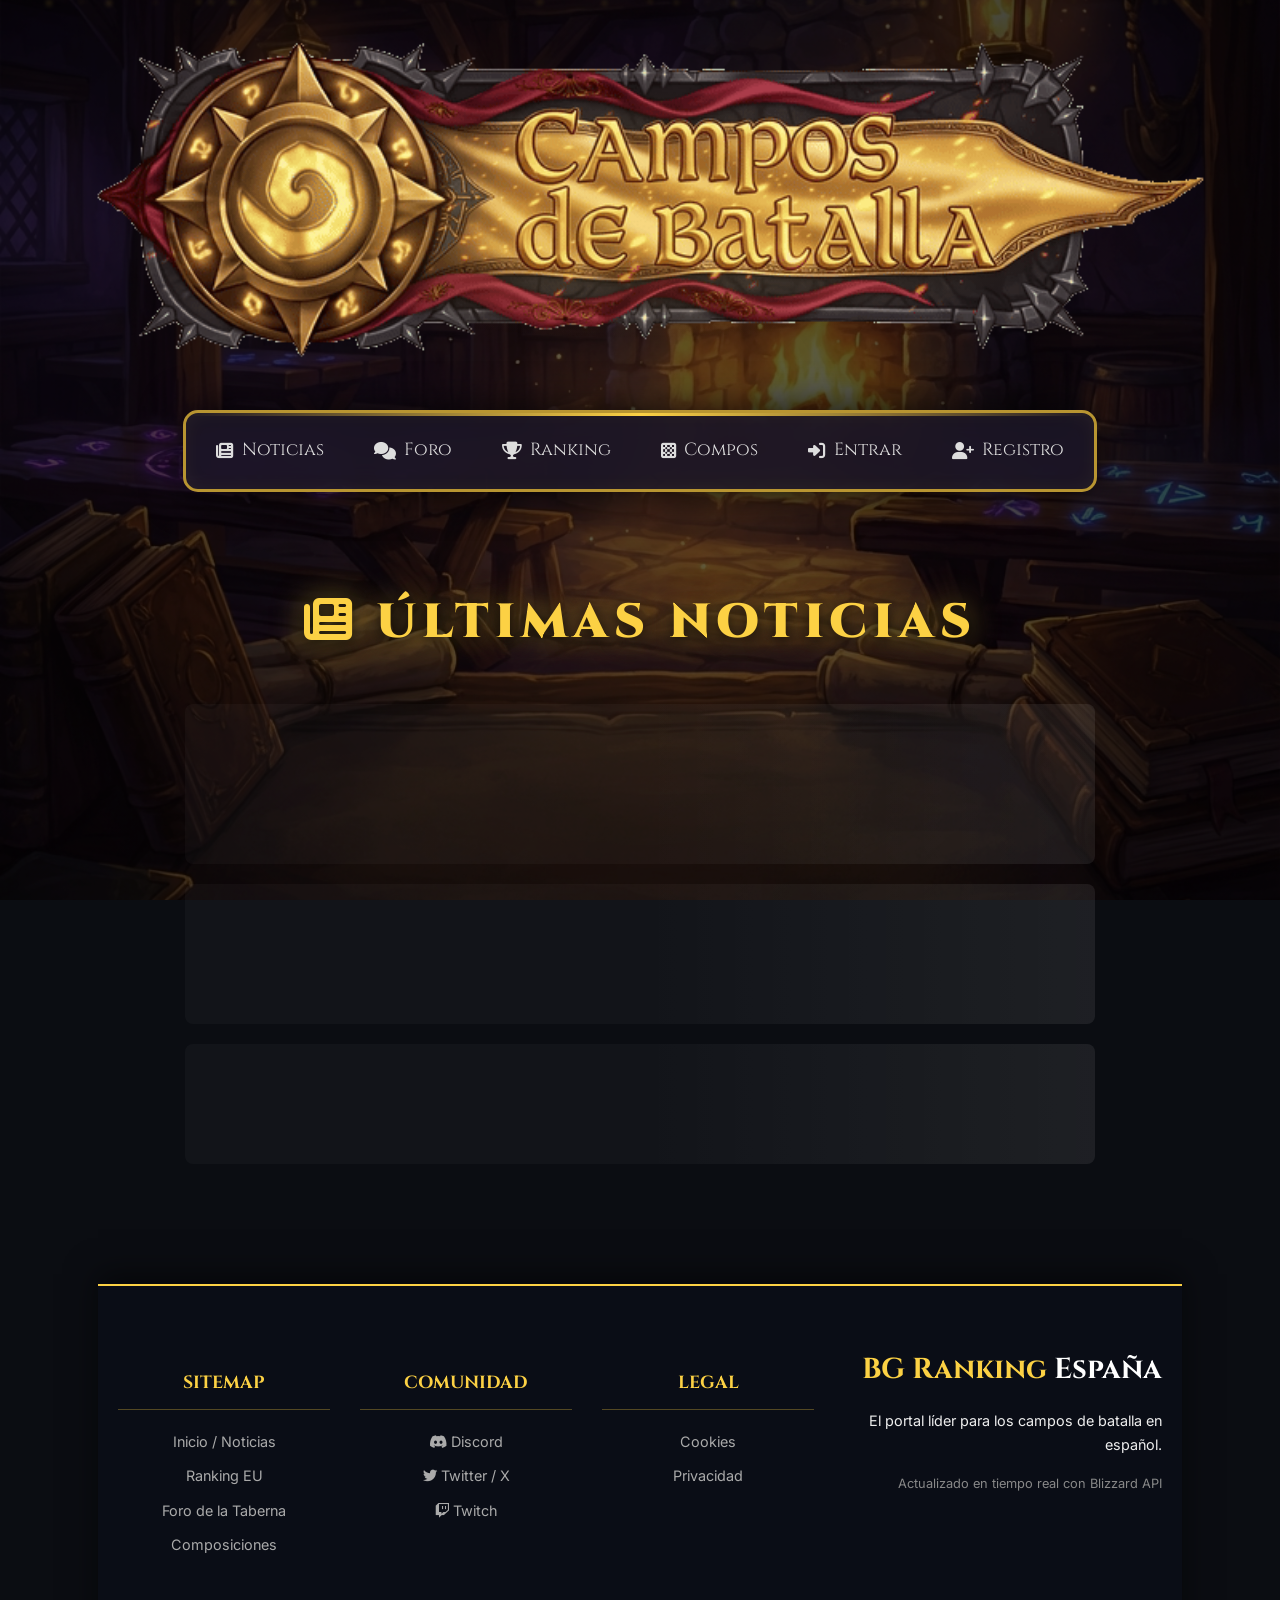
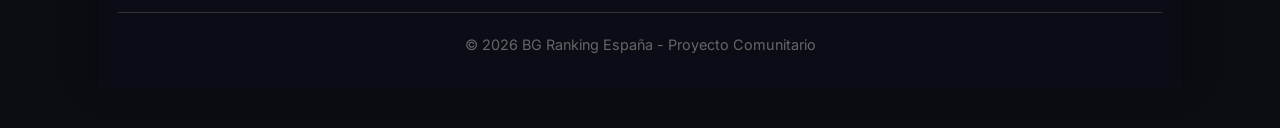
==== index.html @ 14086f9f "Initial commit - BG Ranking Latam (Dual DB & Country Flags)" ====
<!DOCTYPE html>
<html lang="es">

<head>
    <meta charset="UTF-8">
    <meta name="viewport" content="width=device-width, initial-scale=1.0">
    <title>Noticias y Novedades | BG Ranking España - Comunidad Hearthstone Battlegrounds</title>
    <meta name="description"
        content="Mantente al día con las últimas noticias, parches y actualizaciones de Hearthstone Battlegrounds en la comunidad líder de España. Ranking MMR, foro y más.">
    <meta name="keywords"
        content="Hearthstone Battlegrounds, BG Ranking España, Campos de Batalla, MMR, Blizzard, Estrategia Hearthstone, Comunidad BG">

    <!-- Favicons -->
    <link rel="apple-touch-icon" sizes="180x180" href="/apple-touch-icon.png">
    <link rel="icon" type="image/png" sizes="32x32" href="/favicon-32x32.png">
    <link rel="icon" type="image/png" sizes="16x16" href="/favicon-16x16.png">
    <link rel="manifest" href="/site.webmanifest">

    <!-- Open Graph (Discord / Social Media) -->
    <meta property="og:title" content="Noticias BG Ranking España">
    <meta property="og:description"
        content="Toda la actualidad de Hearthstone Battlegrounds en un solo lugar. Ranking, comunidad y pasión por los Campos de Batalla.">
    <meta property="og:image" content="assets/img/ranking_spanish_flag_banner.png">
    <meta property="og:url" content="https://bg-ranking-es.onrender.com">
    <meta property="og:type" content="website">
    <link
        href="https://fonts.googleapis.com/css2?family=Cinzel:wght@400;700;900&family=Lato:wght@300;400;700&display=swap"
        rel="stylesheet">
    <link rel="stylesheet" href="https://cdnjs.cloudflare.com/ajax/libs/font-awesome/6.4.0/css/all.min.css">
    <link rel="stylesheet" href="styles.css">
    <style>
        .news-container {
            width: 100%;
            max-width: 950px;
            margin: 0 auto;
            padding: 20px;
            color: #eee;
            position: relative;
            z-index: 10;
        }

        .news-header {
            font-family: 'Cinzel', serif;
            text-align: center;
            color: var(--hs-gold);
            margin-bottom: 40px;
            font-size: 3rem;
        }

        .news-card {
            background: rgba(27, 22, 38, 0.7);
            border: 1px solid var(--glass-border);
            border-radius: 8px;
            padding: 20px;
            margin-bottom: 20px;
            transition: all 0.3s;
            scroll-margin-top: 110px;
            /* Evita que el menú sticky tape el título */
        }

        .news-card:hover {
            border-color: var(--hs-gold);
            background: rgba(43, 29, 48, 0.5);
            transform: scale(1.005);
        }

        .news-title {
            font-family: 'Cinzel', serif;
            color: var(--hs-gold);
            font-size: 1.5rem;
            margin-bottom: 8px;
            cursor: pointer;
        }

        .news-meta {
            color: #777;
            font-size: 0.85rem;
            margin-bottom: 15px;
        }

        .news-content {
            color: #ddd;
            line-height: 1.6;
            font-size: 1rem;
            white-space: pre-wrap;
            padding-top: 15px;
            border-top: 1px solid #333;
        }

        .news-preview {
            color: #aaa;
            font-size: 0.95rem;
            line-height: 1.5;
            max-height: 120px;
            /* Más líneas de texto antes de expandir */
            overflow: hidden;
            display: -webkit-box;
            -webkit-line-clamp: 5;
            line-clamp: 5;
            -webkit-box-orient: vertical;
        }

        .news-expand-btn {
            background: none;
            border: none;
            color: var(--hs-gold);
            cursor: pointer;
            margin-top: 10px;
            font-size: 0.9rem;
        }

        .news-expand-btn:hover {
            text-decoration: underline;
        }
    </style>
</head>

<body>
    <div class="particles" id="particles"></div>
    <main class="content-wrapper">
        <header>
            <div class="header-banner"></div>
            <nav id="main-nav" class="main-nav"></nav>
        </header>

        <div class="news-container">
            <h1 class="news-header">
                <i class="fa-solid fa-newspaper"></i> Últimas Noticias
            </h1>
            <div id="news-feed">
                <div class="skeleton-block" style="height:160px;"></div>
                <div class="skeleton-block" style="height:140px;"></div>
                <div class="skeleton-block" style="height:120px;"></div>
            </div>
        </div>
        <footer></footer>
    </main>
    <script src="js/utils.js"></script>
    <script src="js/nav.js"></script>
    <script src="js/news.js"></script>
    <script src="js/footer.js"></script>
</body>

</html>
---- styles.css ----
:root {
    --hs-gold: #fcd144;
    --hs-gold-dim: #b89531;
    --hs-blue-glow: #00d2ff;
    --hs-text: #f0f0f0;
    --hs-tournament: #00ff9d;
    --twitch-color: #9146ff;
    --bg-dark: #1b1626;
    --card-bg: rgba(27, 22, 38, 0.85);
    --glass-border: rgba(252, 209, 68, 0.3);
    --duel-red: #ff4500;
}

/* Accessibility Focus */
:focus-visible {
    outline: 2px solid var(--hs-gold);
    outline-offset: 2px;
}

* {
    box-sizing: border-box;
}

body {
    font-family: 'Lato', sans-serif;
    background-color: #0b0d12;
    background-image: linear-gradient(rgba(0, 0, 0, 0.6), rgba(0, 0, 0, 0.6)), url('assets/img/bg.png');
    background-size: cover;
    background-position: center;
    background-attachment: fixed;
    color: var(--hs-text);
    margin: 0;
    padding: 0;
    min-height: 100vh;
    overflow-x: hidden;
}

.admin-bg-premium {
    background-color: var(--bg-dark) !important;
    background-image: radial-gradient(circle at top, #1b1626 0%, #000 100%) !important;
    background-attachment: fixed !important;
}

/* Particles handled by utils.js */

.podium-info {
    width: 100%;
    position: absolute;
    bottom: 35px;
    left: 0;
    z-index: 2;
    display: flex;
    flex-direction: column;
    align-items: center;
    gap: 5px;
    background: none;
    transition: all 0.4s ease-out;
}

.rank-1 .podium-info {
    bottom: -5px;
}

.rank-2 .podium-info {
    bottom: -5px;
}

.rank-3 .podium-info {
    bottom: -5px;
}

.podium-card:hover .podium-info {
    transform: scale(1.1) translateY(15px);
}

.rank-2 .podium-info,
.rank-3 .podium-info {
    background: none;
}

.podium-name {
    font-family: 'Metamorphic', serif;
    font-weight: 900;
    text-transform: uppercase;
    letter-spacing: 1px;
    text-shadow: 2px 2px 0 #000, -1px -1px 0 #000, 1px -1px 0 #000, -1px 1px 0 #000, 1px 1px 0 #000;
}

.rank-1 .podium-name {
    color: #fcd144;
}

.rank-2 .podium-name {
    color: #e0e0e0;
}

.rank-3 .podium-name {
    color: #cd7f32;
}

.podium-tag,
.podium-mmr {
    text-shadow: 2px 2px 0 #000, -1px -1px 0 #000, 1px -1px 0 #000, -1px 1px 0 #000, 1px 1px 0 #000;
}

.content-wrapper {
    position: relative;
    z-index: 1;
    display: flex;
    flex-direction: column;
    align-items: center;
    padding: 40px 20px;
    max-width: 1200px;
    margin: 0 auto;
}

header {
    text-align: center;
    margin-bottom: 40px;
}

h1 {
    font-family: 'Metamorphic', serif;
    font-weight: 900;
    font-size: 4rem;
    color: var(--hs-gold);
    text-transform: uppercase;
    text-shadow: 0 4px 15px rgba(0, 0, 0, 0.9), 0 0 30px rgba(252, 209, 68, 0.6);
    margin: 0;
    letter-spacing: 6px;
}

.subtitle {
    font-family: 'MedievalSharp', cursive;
    color: var(--hs-gold);
    font-size: 2.2rem;
    margin: 40px 0 20px 0;
    letter-spacing: 3px;
    text-shadow: 0 4px 10px rgba(0, 0, 0, 0.8);
    display: block;
    text-align: center;
    text-transform: uppercase;
}

.header-banner {
    width: 100vw;
    height: 350px;
    background: url('assets/img/ranking_spanish_flag_banner.gif') center top/contain no-repeat;
    border: none;
    box-shadow: none;
    margin: 0;
    margin-left: calc(-50vw + 50%);
    margin-bottom: 20px;
    position: relative;
    display: block;
    overflow: hidden;
}

/* Elegant pulsing golden glow animation */
.header-banner::before {
    content: "";
    position: absolute;
    top: 0;
    left: 0;
    width: 100%;
    height: 100%;
    background: radial-gradient(ellipse at center, rgba(252, 209, 68, 0.15) 0%, transparent 50%);
    animation: pulse-glow 3s infinite ease-in-out;
    pointer-events: none;
    z-index: 5;
}

.header-banner::after {
    content: "";
    position: absolute;
    top: 0;
    left: -100%;
    width: 50%;
    height: 100%;
    background: linear-gradient(90deg, transparent 0%, rgba(255, 255, 255, 0.08) 50%, transparent 100%);
    animation: sweep 8s infinite linear;
    pointer-events: none;
    z-index: 10;
}

@keyframes pulse-glow {

    0%,
    100% {
        opacity: 0.3;
        transform: scale(1);
    }

    50% {
        opacity: 0.8;
        transform: scale(1.02);
    }
}

@keyframes sweep {
    0% {
        left: -100%;
    }

    100% {
        left: 200%;
    }
}

.banner-title {
    position: relative;
    z-index: 5;
    font-family: 'Metamorphic', serif;
    font-size: 3rem;
    color: var(--hs-gold);
    text-transform: uppercase;
    text-shadow: 0 4px 10px rgba(0, 0, 0, 0.9), 0 0 20px rgba(252, 209, 68, 0.5);
    margin-bottom: 15px;
    letter-spacing: 4px;
}

.ornate-container {
    display: none;
}

.rune {
    position: absolute;
    font-family: 'Cinzel', serif;
    color: rgba(252, 209, 68, 0.3);
    font-size: 1.5rem;
    pointer-events: none;
    animation: rune-float 20s infinite linear;
}

@keyframes rune-float {
    0% {
        transform: translateY(100vh) rotate(0deg);
        opacity: 0;
    }

    10% {
        opacity: 0.5;
    }

    90% {
        opacity: 0.5;
    }

    100% {
        transform: translateY(-10vh) rotate(360deg);
        opacity: 0;
    }
}

.season-label {
    font-family: 'Cinzel', serif;
    color: var(--hs-gold);
    font-size: 1.2rem;
    letter-spacing: 2px;
    margin-bottom: 8px;
    opacity: 0.8;
}

.season-nav {
    display: flex;
    gap: 6px;
    flex-wrap: nowrap;
    justify-content: center;
    margin-bottom: 30px;
    max-width: 100%;
    overflow-x: auto;
    padding-bottom: 5px;
    scrollbar-width: none;
    /* Hide scrollbar Firefox */
}

.season-nav::-webkit-scrollbar {
    display: none;
    /* Hide scrollbar Chrome/Safari */
}

.season-btn {
    background: rgba(43, 29, 48, 0.4);
    border: 1px solid var(--glass-border);
    color: #888;
    padding: 5px 10px;
    font-family: 'Lato', sans-serif;
    /* Cleaner for just numbers */
    cursor: pointer;
    transition: all 0.2s cubic-bezier(0.4, 0, 0.2, 1);
    font-size: 0.85rem;
    font-weight: bold;
    border-radius: 4px;
    backdrop-filter: blur(5px);
    white-space: nowrap;
    min-width: 35px;
}

.season-btn:hover {
    border-color: var(--hs-gold);
    color: #fff;
    background: rgba(252, 209, 68, 0.1);
    transform: translateY(-2px);
}

.season-btn.active {
    background: var(--hs-gold);
    color: #1a0f1f;
    border-color: var(--hs-gold);
    font-weight: bold;
    box-shadow: 0 0 20px rgba(252, 209, 68, 0.5);
    transform: scale(1.05);
}

.podium {
    display: flex;
    justify-content: center;
    align-items: flex-end;
    gap: 20px;
    margin-bottom: 50px;
    width: 100%;
}

.podium-card {
    background: rgba(27, 22, 38, 0.3);
    border: none;
    border-radius: 15px;
    padding: 20px;
    text-align: center;
    backdrop-filter: blur(5px);
    transition: all 0.3s cubic-bezier(0.4, 0, 0.2, 1);
    position: relative;
    box-shadow: none;
    display: flex;
    flex-direction: column;
    align-items: center;
    justify-content: flex-end;
    overflow: hidden;
    min-height: 450px;
    cursor: pointer;
}

.podium-card:hover {
    transform: translateY(-10px) scale(1.05);
    z-index: 10;
}

.podium-card>* {
    position: relative;
    z-index: 2;
    text-shadow: 0 2px 4px rgba(0, 0, 0, 0.9);
}

.podium-badge {
    background: var(--hs-gold);
    color: #000;
    padding: 5px 15px;
    border-radius: 20px;
    font-size: 0.8rem;
    font-weight: bold;
    font-family: 'Cinzel', serif;
    margin-bottom: 10px;
    box-shadow: 0 0 10px rgba(252, 209, 68, 0.5);
}

/* Tiered Badges */
.badge-coins {
    background: linear-gradient(135deg, #7f8c8d 0%, #bdc3c7 100%);
    color: #fff;
    border: 1px solid #95a5a6;
}

.badge-apprentice {
    background: linear-gradient(135deg, #cd7f32 0%, #e6aa68 100%);
    color: #fff;
    border: 1px solid #a0522d;
}

.badge-mercenary {
    background: linear-gradient(135deg, #bdc3c7 0%, #ecf0f1 100%);
    color: #333;
    border: 1px solid #7f8c8d;
}

.badge-veteran {
    background: linear-gradient(135deg, #f1c40f 0%, #f39c12 100%);
    color: #fff;
    border: 1px solid #d35400;
    box-shadow: 0 0 5px rgba(243, 156, 18, 0.5);
}

.badge-archmage {
    background: linear-gradient(135deg, #3498db 0%, #2980b9 100%);
    color: #fff;
    border: 1px solid #3498db;
    box-shadow: 0 0 8px rgba(52, 152, 219, 0.6);
}

.badge-titan {
    background: linear-gradient(135deg, #8e44ad 0%, #9b59b6 100%);
    color: #fff;
    border: 1px solid #8e44ad;
    box-shadow: 0 0 10px rgba(142, 68, 173, 0.7);
}

.badge-legacy {
    background: linear-gradient(135deg, #c0392b 0%, #e74c3c 100%);
    color: #fff;
    border: 1px solid #c0392b;
    box-shadow: 0 0 12px rgba(231, 76, 60, 0.8);
}

.badge-primordial {
    background: linear-gradient(135deg, #FFD700 0%, #FFA500 50%, #FFD700 100%);
    background-size: 200% auto;
    color: #000;
    border: 1px solid #B8860B;
    box-shadow: 0 0 15px rgba(255, 215, 0, 0.8), 0 0 30px rgba(255, 165, 0, 0.6);
    animation: shine 3s linear infinite;
    font-weight: 900;
}

@keyframes shine {
    to {
        background-position: 200% center;
    }
}

.duel-checkbox-wrapper {
    display: inline-block;
    position: relative;
    cursor: pointer;
    font-size: 1.2rem;
    user-select: none;
}

.duel-checkbox-wrapper input {
    position: absolute;
    opacity: 0;
    cursor: pointer;
    height: 0;
    width: 0;
}

.duel-checkmark {
    display: inline-flex;
    align-items: center;
    justify-content: center;
    height: 35px;
    width: 35px;
    background-color: rgba(255, 255, 255, 0.05);
    border: 2px solid var(--glass-border);
    border-radius: 50%;
    color: #555;
    transition: all 0.3s;
}

.duel-checkbox-wrapper:hover input~.duel-checkmark {
    background-color: rgba(255, 255, 255, 0.1);
    border-color: var(--hs-gold);
}

.duel-checkbox-wrapper input:checked~.duel-checkmark {
    background-color: var(--duel-red);
    border-color: var(--duel-red);
    color: #fff;
    box-shadow: 0 0 15px var(--duel-red);
    transform: scale(1.1) rotate(15deg);
}

.stats-btn {
    background: linear-gradient(180deg, rgba(252, 209, 68, 0.2) 0%, rgba(252, 209, 68, 0.05) 100%);
    border: 2px solid var(--hs-gold-dim);
    border-radius: 8px;
    color: var(--hs-gold);
    padding: 8px 12px;
    cursor: pointer;
    transition: all 0.3s;
    font-size: 1rem;
}

.stats-btn:hover {
    background: var(--hs-gold);
    color: #000;
    box-shadow: 0 0 15px rgba(252, 209, 68, 0.5);
    transform: scale(1.1);
}

.twitch-link {
    color: var(--twitch-color);
    text-decoration: none;
    font-weight: bold;
    transition: all 0.3s;
}

.twitch-link:hover {
    text-shadow: 0 0 10px var(--twitch-color);
}

.twitch-link.live {
    color: #fff;
    background: var(--twitch-color);
    padding: 4px 10px;
    border-radius: 10px;
    animation: pulse-live 2s infinite;
}

.podium-card.rank-1 {
    width: 320px;
    order: 2;
    z-index: 5;
    transform: scale(1.05);
}

.podium-card.rank-1:hover {
    transform: scale(1.15) translateY(-10px);
}

.podium-card.rank-2 {
    width: 280px;
    order: 1;
}

.podium-card.rank-3 {
    width: 280px;
    order: 3;
}

.rank-medal {
    position: absolute;
    top: 0;
    left: 0;
    width: 100%;
    height: 100%;
    background-size: contain;
    background-repeat: no-repeat;
    background-position: center bottom;
    z-index: 0;
    transition: transform 0.5s;
}

.podium-card:hover .rank-medal {
    transform: scale(1.1);
}

.rank-1 .rank-medal {
    background-image: url('assets/podium/top1.gif');
    height: 100%;
}

.rank-2 .rank-medal {
    background-image: url('assets/podium/top2.gif');
}

.rank-3 .rank-medal {
    background-image: url('assets/podium/top3.gif');
}

.podium-name {
    font-size: 1.4rem;
    color: #fff;
    margin: 10px 0;
}

.podium-mmr {
    font-family: 'Cinzel', serif;
    font-weight: bold;
    color: var(--hs-gold);
    font-size: 1.2rem;
}

.podium-tag {
    font-size: 0.8rem;
    color: #999;
    margin-top: -5px;
}

.search-container {
    width: 100%;
    max-width: 950px;
    margin-bottom: 20px;
    display: flex;
    gap: 15px;
}

.search-input {
    flex: 1;
    background: rgba(0, 0, 0, 0.5);
    border: 2px solid var(--glass-border);
    border-radius: 50px;
    padding: 15px 30px;
    color: #fff;
    font-size: 1.1rem;
    font-family: 'MedievalSharp', cursive;
    outline: none;
    transition: all 0.3s;
    backdrop-filter: blur(5px);
    box-shadow: 0 4px 15px rgba(0, 0, 0, 0.3);
}

.search-input:focus {
    border-color: var(--hs-gold);
    background: rgba(0, 0, 0, 0.7);
    box-shadow: 0 0 20px rgba(252, 209, 68, 0.3);
}

.table-container {
    width: 100%;
    max-width: 950px;
    background: rgba(27, 22, 38, 0.7);
    border: 1px solid var(--glass-border);
    border-radius: 12px;
    box-shadow: 0 0 30px rgba(0, 0, 0, 0.6);
    overflow: hidden;
    backdrop-filter: blur(10px);
    position: relative;
    transition: all 0.3s;
}

.table-container:hover {
    border-color: var(--hs-gold);
}

.table-container::before {
    content: "";
    position: absolute;
    top: 0;
    left: 0;
    right: 0;
    height: 5px;
    background: linear-gradient(90deg, transparent, var(--hs-gold), transparent);
}

table {
    width: 100% !important;
    border-collapse: collapse !important;
    table-layout: fixed !important;
    margin-top: 20px;
}

thead {
    background: transparent !important;
    border-bottom: 2px solid var(--glass-border);
}

th {
    font-family: 'Cinzel', serif;
    color: var(--hs-gold) !important;
    padding: 15px 10px !important;
    font-size: 1rem;
    text-transform: uppercase;
    letter-spacing: 1px;
    border-bottom: 2px solid rgba(252, 209, 68, 0.2);
    background: transparent !important;
    box-shadow: none !important;
    outline: none !important;
}

/* Sincronización Estricta (PX para evitar variaciones) */
.col-rank-es {
    width: 60px !important;
    min-width: 60px !important;
    text-align: center !important;
}

.col-rank-eu {
    width: 70px !important;
    min-width: 70px !important;
    text-align: center !important;
}

.col-mmr {
    width: 110px !important;
    min-width: 110px !important;
    text-align: right !important;
    padding-right: 15px !important;
}

.col-player {
    width: auto !important;
    text-align: left !important;
}

td {
    padding: 8px 10px !important;
    border-bottom: 1px solid rgba(255, 255, 255, 0.03);
    transition: all 0.2s;
    height: 48px;
    vertical-align: middle;
    background: transparent !important;
}

tr:hover td {
    background: rgba(252, 209, 68, 0.08);
}

.col-rank-es {
    font-family: 'Cinzel', serif;
    font-weight: bold;
    color: var(--hs-text);
}

.col-rank-eu {
    color: #999;
}

.player-row-content {
    display: flex;
    align-items: center;
    gap: 8px;
    max-width: 100%;
    overflow: hidden;
}

.player-info {
    display: flex;
    flex-direction: column;
    align-items: flex-start;
    gap: 2px;
    min-width: 0;
    flex: 1;
}

.name-container {
    display: flex;
    align-items: center;
    gap: 4px;
}

.player-name {
    font-weight: bold;
    color: #fff;
    font-size: 0.95rem;
    white-space: nowrap;
}

.player-tag {
    font-size: 0.75rem;
    color: #666;
    white-space: nowrap;
}

.col-mmr {
    font-family: 'Cinzel', serif;
    font-weight: bold;
    color: var(--hs-gold);
}

.player-avatar {
    width: 24px;
    /* Aún más pequeño */
    height: 24px;
    border-radius: 50%;
    border: 1px solid var(--glass-border);
    object-fit: cover;
    transition: all 0.3s;
    background: linear-gradient(90deg, #333 25%, #444 50%, #333 75%);
    background-size: 200% 100%;
    animation: skeleton-loading 1.5s infinite;
}

.player-avatar[src] {
    animation: none;
    background: none;
}

@keyframes skeleton-loading {
    0% {
        background-position: 200% 0;
    }

    100% {
        background-position: -200% 0;
    }
}

.player-avatar.live {
    border: 3px solid #ff4b4b;
    box-shadow: 0 0 15px rgba(255, 75, 75, 0.6), 0 0 30px rgba(255, 75, 75, 0.4);
    animation: live-glow 1.5s infinite alternate ease-in-out;
}

@keyframes live-glow {
    from {
        box-shadow: 0 0 10px rgba(255, 75, 75, 0.6), 0 0 20px rgba(255, 75, 75, 0.3);
    }

    to {
        box-shadow: 0 0 25px #ff4b4b, 0 0 50px rgba(255, 75, 75, 0.7);
    }
}

.player-avatar-link {
    position: relative;
    display: inline-block;
    flex-shrink: 0;
}

.player-avatar-link.live::before {
    content: "";
    position: absolute;
    top: 0px;
    right: 0px;
    width: 14px;
    height: 14px;
    background: #ff4b4b;
    border: 2px solid #1b1626;
    border-radius: 50%;
    animation: live-pulse 1.5s infinite;
    z-index: 10;
}

.player-avatar-link.live::after {
    content: "LIVE";
    position: absolute;
    bottom: -6px;
    left: 50%;
    transform: translateX(-50%);
    background: #ff4b4b;
    color: #fff;
    font-size: 0.65rem;
    padding: 2px 8px;
    border-radius: 12px;
    font-weight: 800;
    white-space: nowrap;
    box-shadow: 0 4px 10px rgba(255, 0, 0, 0.5);
    display: flex;
    align-items: center;
    gap: 4px;
    border: 1px solid rgba(255, 255, 255, 0.3);
}

.player-avatar-link.live::after::before {
    content: "";
    display: inline-block;
    width: 6px;
    height: 6px;
    background: white;
    border-radius: 50%;
    animation: live-dot 1s infinite alternate;
}

@keyframes live-dot {
    from {
        opacity: 0.4;
    }

    to {
        opacity: 1;
    }
}

@keyframes live-pulse {

    0%,
    100% {
        transform: scale(1);
        opacity: 1;
    }

    50% {
        transform: scale(1.3);
        opacity: 0.7;
    }
}

@keyframes live-badge-pulse {

    0%,
    100% {
        transform: translateX(-50%) scale(1);
    }

    50% {
        transform: translateX(-50%) scale(1.05);
    }
}

.player-avatar-link:hover .player-avatar {
    transform: scale(1.15);
    border-color: var(--hs-gold);
}

.twitch-badge {
    display: inline-flex;
    align-items: center;
    justify-content: center;
    width: 32px;
    height: 32px;
    border-radius: 50%;
    background: #333;
    color: #666;
    text-decoration: none;
    transition: all 0.3s;
}

.twitch-badge.live {
    background: var(--twitch-color);
    color: #fff;
    box-shadow: 0 0 15px var(--twitch-color);
    animation: pulse-live 2s infinite;
}

@keyframes pulse-live {
    0% {
        transform: scale(1);
        box-shadow: 0 0 0 0 rgba(145, 70, 255, 0.7);
    }

    70% {
        transform: scale(1.1);
        box-shadow: 0 0 0 10px rgba(145, 70, 255, 0);
    }

    100% {
        transform: scale(1);
        box-shadow: 0 0 0 0 rgba(145, 70, 255, 0);
    }
}

.loading-overlay {
    padding: 60px;
    text-align: center;
    color: var(--hs-gold);
    font-family: 'Cinzel', serif;
    font-size: 1.5rem;
}

.spinner {
    width: 60px;
    height: 60px;
    border: 4px solid rgba(252, 209, 68, 0.1);
    border-top: 4px solid var(--hs-gold);
    border-right: 4px solid var(--hs-gold-dim);
    border-radius: 50%;
    animation: spin 0.8s infinite cubic-bezier(0.5, 0, 0.5, 1);
    margin: 0 auto 20px;
    box-shadow: 0 0 20px rgba(252, 209, 68, 0.3);
}

@keyframes spin {
    0% {
        transform: rotate(0deg);
    }

    100% {
        transform: rotate(360deg);
    }
}

footer {
    margin-top: 40px;
    padding: 20px;
    color: #666;
    font-size: 0.9rem;
    text-align: center;
}

@media (max-width: 768px) {
    h1 {
        font-size: 2.2rem;
    }

    .header-banner {
        height: 200px;
    }

    .podium {
        flex-direction: column;
        align-items: center;
    }

    .podium-card.rank-1,
    .podium-card.rank-2,
    .podium-card.rank-3 {
        width: 85%;
        max-width: 300px;
        min-height: 350px;
        order: initial;
        margin-bottom: 15px;
    }

    /* Hide non-critical columns on mobile */
    .th-eu,
    .col-rank-eu,
    .player-tag {
        display: none;
    }

    .search-input {
        font-size: 1rem;
        padding: 12px 20px;
    }
}

.table-row-animate {
    animation: row-in 0.4s ease-out forwards;
    opacity: 0;
}

@keyframes row-in {
    from {
        transform: translateX(-10px);
        opacity: 0;
    }

    to {
        transform: translateX(0);
        opacity: 1;
    }
}

/* Staggered animation for the first 20 rows */
tr:nth-child(1) {
    animation-delay: 0.05s;
}

tr:nth-child(2) {
    animation-delay: 0.1s;
}

tr:nth-child(3) {
    animation-delay: 0.15s;
}

tr:nth-child(4) {
    animation-delay: 0.2s;
}

tr:nth-child(5) {
    animation-delay: 0.25s;
}

tr:nth-child(6) {
    animation-delay: 0.3s;
}

tr:nth-child(7) {
    animation-delay: 0.35s;
}

tr:nth-child(8) {
    animation-delay: 0.4s;
}

tr:nth-child(n+9) {
    animation-delay: 0.45s;
}


::-webkit-scrollbar {
    width: 10px;
}

::-webkit-scrollbar-track {
    background: #0b0d12;
}

::-webkit-scrollbar-thumb {
    background: var(--hs-gold-dim);
    border-radius: 5px;
}

::-webkit-scrollbar-thumb:hover {
    background: var(--hs-gold);
}

.modal {
    display: none;
    position: fixed;
    z-index: 100;
    left: 0;
    top: 0;
    width: 100%;
    height: 100%;
    background-color: rgba(0, 0, 0, 0.85);
    backdrop-filter: blur(10px);
    justify-content: center;
    align-items: center;
}

.modal-content {
    background: var(--bg-dark);
    border: 2px solid var(--hs-gold);
    padding: 30px;
    border-radius: 20px;
    width: 90%;
    max-width: 800px;
    max-height: 90vh;
    overflow-y: auto;
    position: relative;
    box-shadow: 0 0 50px rgba(0, 0, 0, 1);
}

.close-modal {
    position: sticky;
    top: 0;
    float: right;
    font-size: 2.2rem;
    color: var(--hs-gold);
    cursor: pointer;
    z-index: 10;
    background: rgba(27, 22, 38, 0.9);
    width: 40px;
    height: 40px;
    display: flex;
    align-items: center;
    justify-content: center;
    border-radius: 50%;
    transition: all 0.3s;
}

.close-modal:hover {
    background: var(--hs-gold);
    color: #000;
    transform: scale(1.1);
}

.badge {
    font-size: 0.65rem;
    /* Más pequeño */
    padding: 1px 4px;
    /* Más compacto */
    border-radius: 3px;
    margin-left: 3px;
    font-weight: bold;
    text-transform: uppercase;
    display: inline-flex;
    align-items: center;
    white-space: nowrap;
}

.badge-fire {
    background: #ff4500;
    color: #fff;
    box-shadow: 0 0 10px #ff4500;
}

.badge-stream {
    background: var(--twitch-color);
    color: #fff;
    box-shadow: 0 0 10px var(--twitch-color);
}

.badge-gold {
    background: linear-gradient(135deg, #ffd700, #ffb700);
    color: #000;
    box-shadow: 0 0 10px rgba(255, 215, 0, 0.6);
}

.badge-silver {
    background: linear-gradient(135deg, #c0c0c0, #909090);
    color: #000;
    box-shadow: 0 0 10px rgba(192, 192, 192, 0.5);
}

.badge-elite {
    background: linear-gradient(135deg, #9400d3, #4b0082);
    color: #fff;
    box-shadow: 0 0 10px rgba(148, 0, 211, 0.5);
}

.badge-eu {
    background: linear-gradient(135deg, #0066cc, #003399);
    color: #fff;
    box-shadow: 0 0 10px rgba(0, 102, 204, 0.5);
}

.badges-wrapper {
    display: flex;
    gap: 4px;
    align-items: center;
    flex-wrap: wrap;
}

.badge i {
    font-size: 0.9rem;
    margin-right: 3px;
    vertical-align: middle;
}

.badge-stream i {
    color: #fff;
}

.table-row-animate:hover {
    transform: scale(1.005);
    background: rgba(252, 209, 68, 0.1) !important;
}

.compare-fab {
    position: fixed;
    bottom: 30px;
    right: 30px;
    background: var(--hs-gold);
    color: #000;
    width: 60px;
    height: 60px;
    border-radius: 50%;
    display: flex;
    justify-content: center;
    align-items: center;
    font-size: 1.5rem;
    cursor: pointer;
    z-index: 90;
    box-shadow: 0 5px 20px rgba(0, 0, 0, 0.5);
    transition: all 0.3s;
    display: none;
}

.compare-fab:hover {
    transform: scale(1.1) rotate(15deg);
}

.compare-count {
    position: absolute;
    top: -5px;
    right: -5px;
    background: #ff4500;
    color: #fff;
    font-size: 0.8rem;
    width: 24px;
    height: 24px;
    border-radius: 50%;
    display: flex;
    justify-content: center;
    align-items: center;
}

.cursor-pointer {
    cursor: pointer;
}

.comparison-container {
    display: flex;
    gap: 20px;
}

.comparison-col {
    flex: 1;
    text-align: center;
}

.comp-header {
    font-family: 'Cinzel', serif;
    color: var(--hs-gold);
    font-size: 1.5rem;
    margin-bottom: 20px;
}

.stat-row {
    display: flex;
    justify-content: space-between;
    padding: 10px;
    border-bottom: 1px solid rgba(255, 255, 255, 0.1);
}

.tools-bar {
    display: flex;
    justify-content: center;
    gap: 20px;
    margin: 30px 0;
    perspective: 1000px;
}

.tool-btn {
    background: linear-gradient(180deg, #4d3d2a 0%, #2a1f14 100%);
    border: 2px solid #8e6d3d;
    box-shadow: 0 4px 8px rgba(0, 0, 0, 0.6), inset 0 2px 2px rgba(255, 255, 255, 0.1);
    color: #fce688;
    padding: 10px 22px;
    border-radius: 8px;
    cursor: pointer;
    font-family: 'MedievalSharp';
    font-size: 1.1rem;
    text-transform: uppercase;
    letter-spacing: 1px;
    transition: all 0.2s cubic-bezier(0.175, 0.885, 0.32, 1.275);
    display: flex;
    align-items: center;
    gap: 10px;
    position: relative;
    overflow: hidden;
}

.tool-btn::after {
    content: "";
    position: absolute;
    top: 0;
    left: 0;
    width: 100%;
    height: 50%;
    background: rgba(255, 255, 255, 0.05);
    pointer-events: none;
}

.tool-btn:hover {
    transform: translateY(-3px) scale(1.05);
    border-color: #fcd144;
    box-shadow: 0 0 20px rgba(252, 209, 68, 0.3), inset 0 2px 2px rgba(255, 255, 255, 0.2);
    color: #fff;
}

.tool-btn:active {
    transform: translateY(1px) scale(0.98);
}

.btn-duel {
    background: linear-gradient(180deg, #8b1e1e 0%, #4a0f0f 100%);
    border: 2px solid #ff4500;
    color: #fff;
    font-weight: bold;
    font-size: 1.3rem;
    padding: 12px 30px;
    box-shadow: 0 6px 12px rgba(0, 0, 0, 0.7), 0 0 15px rgba(255, 69, 0, 0.4);
}

.btn-duel:hover {
    border-color: #ff8c00;
    box-shadow: 0 0 25px rgba(255, 69, 0, 0.6), inset 0 2px 5px rgba(255, 255, 255, 0.3);
    text-shadow: 0 0 10px #ff4500;
}

#duel-center-modal .modal-content {
    background: linear-gradient(135deg, #1a1a2e 0%, #16213e 100%);
    border: 3px solid #ff4500;
    box-shadow: 0 0 50px rgba(255, 69, 0, 0.4);
    max-width: 850px;
}

.duel-stage {
    display: flex;
    align-items: center;
    justify-content: space-around;
    gap: 20px;
    margin: 40px 0;
    position: relative;
}

.stats-modal {
    max-width: 900px !important;
    background: linear-gradient(135deg, #0b0d12 0%, #1a1e26 100%);
    overflow: hidden;
    padding: 0 !important;
    border: 2px solid var(--hs-gold);
}

.hero-header {
    display: flex;
    align-items: center;
    gap: 30px;
    padding: 40px;
    background: linear-gradient(to bottom, rgba(252, 209, 68, 0.1), transparent);
    border-bottom: 1px solid rgba(252, 209, 68, 0.2);
}

.hero-avatar-container {
    position: relative;
    width: 120px;
    height: 120px;
}

.hero-avatar {
    width: 100%;
    height: 100%;
    border-radius: 50%;
    border: 4px solid var(--hs-gold);
    box-shadow: 0 0 30px rgba(252, 209, 68, 0.4);
    object-fit: cover;
}

.live-indicator-big {
    position: absolute;
    bottom: -5px;
    left: 50%;
    transform: translateX(-50%);
    background: #ff4b4b;
    color: white;
    padding: 2px 10px;
    border-radius: 10px;
    font-size: 0.7rem;
    font-weight: bold;
    box-shadow: 0 0 10px #ff4b4b;
    display: none;
    animation: pulse 1s infinite;
}

.hero-info h2 {
    font-size: 3rem;
    color: var(--hs-gold);
    font-family: 'Cinzel', serif;
    margin: 0;
    text-shadow: 0 2px 10px rgba(0, 0, 0, 1);
}

.hero-badges {
    display: flex;
    gap: 10px;
    margin-top: 10px;
    flex-wrap: wrap;
}

.metrics-grid {
    display: grid;
    grid-template-columns: repeat(4, 1fr);
    gap: 20px;
    padding: 30px;
}

.metric-card {
    background: rgba(0, 0, 0, 0.4);
    border: 1px solid rgba(252, 209, 68, 0.2);
    padding: 20px;
    border-radius: 15px;
    text-align: center;
    transition: transform 0.3s;
}

.metric-card:hover {
    transform: translateY(-5px);
    background: rgba(252, 209, 68, 0.05);
}

.m-label {
    display: block;
    font-size: 0.75rem;
    color: #888;
    font-family: 'MedievalSharp';
    margin-bottom: 10px;
}

.m-value {
    display: block;
    font-size: 1.8rem;
    font-weight: bold;
    color: #fff;
    font-family: 'Cinzel', serif;
}

.m-sub {
    font-size: 0.7rem;
    color: #666;
    margin-top: 5px;
}

.m-delta {
    font-size: 0.9rem;
    font-weight: bold;
    margin-top: 5px;
}

.delta-up {
    color: #44ff44;
}

.delta-down {
    color: #ff4444;
}

.chart-container {
    padding: 0 30px 40px 30px;
    height: 300px;
}

.historical-section {
    padding: 0 30px 40px 30px;
}

.historical-section h3 {
    color: var(--hs-gold);
    font-family: 'Cinzel';
    font-size: 1.2rem;
    margin-bottom: 20px;
}

.badges-wrapper {
    display: flex;
    gap: 2px;
    align-items: center;
    overflow-x: auto;
    max-width: fit-content;
    white-space: nowrap;
    -ms-overflow-style: none;
    scrollbar-width: none;
}

.badges-wrapper::-webkit-scrollbar {
    display: none;
}

.trophy-case {
    display: flex;
    gap: 15px;
    flex-wrap: wrap;
}

.trophy-item {
    background: rgba(255, 255, 255, 0.05);
    border: 1px solid rgba(255, 255, 255, 0.1);
    padding: 10px 15px;
    border-radius: 10px;
    text-align: center;
    min-width: 100px;
}

.t-season {
    display: block;
    font-size: 0.7rem;
    color: #888;
}

.t-rank {
    display: block;
    font-size: 1.1rem;
    color: var(--hs-gold);
    font-weight: bold;
    font-family: 'Cinzel';
}

@media (max-width: 768px) {
    .hero-header {
        padding: 20px;
        flex-direction: column;
        text-align: center;
    }

    .metrics-grid {
        grid-template-columns: repeat(2, 1fr);
        padding: 20px;
    }

    .hero-info h2 {
        font-size: 2rem;
    }
}

@keyframes slideIn {
    from {
        transform: scale(0.8);
        opacity: 0;
    }

    to {
        transform: scale(1);
        opacity: 1;
    }
}

.duel-vs-circle {
    width: 80px;
    height: 80px;
    background: #ff4500;
    border-radius: 50%;
    display: flex;
    align-items: center;
    justify-content: center;
    font-size: 2rem;
    font-family: 'Cinzel';
    color: #fff;
    box-shadow: 0 0 30px #ff4500;
    z-index: 2;
    animation: pulse 1.5s infinite;
}

.duel-stat-big {
    font-size: 2.5rem;
    font-family: 'Cinzel';
    color: #fff;
    margin: 15px 0;
    text-shadow: 0 0 15px rgba(255, 255, 255, 0.3);
}

.duel-rank-badge {
    display: inline-block;
    padding: 5px 15px;
    background: #d4af37;
    color: #000;
    font-weight: bold;
    border-radius: 20px;
    margin-bottom: 10px;
}

/* Podium Avatars removed */

/* --- MOBILE OPTIMIZATION --- */
@media (max-width: 768px) {
    .content-wrapper {
        padding: 20px 10px;
    }

    h1 {
        font-size: 2.5rem;
        letter-spacing: 3px;
    }

    .header-banner {
        height: 200px;
        margin-bottom: 10px;
    }

    .season-nav {
        gap: 4px;
        margin-bottom: 20px;
    }

    .season-btn {
        padding: 4px 8px;
        font-size: 0.75rem;
        min-width: 30px;
    }

    .podium {
        flex-direction: column;
        align-items: center;
        gap: 15px;
        margin-bottom: 30px;
    }

    .podium-card {
        width: 100% !important;
        max-width: 300px;
        min-height: 380px;
        transform: scale(1) !important;
        order: unset !important;
    }

    .podium-card:hover {
        transform: translateY(-5px) !important;
    }

    .podium-name {
        font-size: 1.2rem;
    }

    .table-container {
        border-width: 2px;
        overflow-x: auto;
    }

    table {
        min-width: 600px;
        /* Force scroll */
    }

    th,
    td {
        padding: 10px;
    }

    .col-rank-es {
        font-size: 1.1rem;
    }

    .player-avatar {
        width: 32px;
        height: 32px;
    }

    .col-mmr {
        font-size: 1rem;
    }

    /* Modal Mobile */
    .modal-content {
        padding: 15px;
        width: 95%;
        max-height: 85vh;
        margin: 5% auto;
    }

    /* Fix mobile ranking scroll */
    .table-container {
        overflow-x: auto;
        -webkit-overflow-scrolling: touch;
    }

    table {
        min-width: 500px;
    }

    .metrics-grid {
        grid-template-columns: 1fr 1fr;
        gap: 10px;
    }

    .hero-header {
        flex-direction: column;
        text-align: center;
    }

    .hero-info h2 {
        font-size: 1.5rem;
    }
}

/* --- PROFESSIONAL FOOTER --- */
.professional-footer {
    background: rgba(10, 15, 30, 0.4);
    backdrop-filter: blur(12px);
    -webkit-backdrop-filter: blur(12px);
    border-top: 2px solid var(--hs-gold);
    padding: 60px 20px 30px;
    margin-top: 80px;
    color: #eee;
    box-shadow: 0 -10px 30px rgba(0, 0, 0, 0.5);
}

.footer-content {
    max-width: 1200px;
    margin: 0 auto;
    display: flex;
    flex-wrap: wrap;
    justify-content: space-between;
    gap: 30px;
}

.footer-section {
    flex: 1;
    min-width: 200px;
}

.footer-section h4 {
    font-family: 'Cinzel', serif;
    color: var(--hs-gold);
    margin-bottom: 20px;
    text-transform: uppercase;
    font-size: 1.1rem;
    border-bottom: 1px solid rgba(252, 209, 68, 0.3);
    padding-bottom: 10px;
}

.footer-section ul {
    list-style: none;
    padding: 0;
}

.footer-section ul li {
    margin-bottom: 10px;
}

.footer-section ul li a {
    color: #aaa;
    text-decoration: none;
    transition: color 0.3s, padding-left 0.3s;
}

.footer-section ul li a:hover {
    color: var(--hs-gold);
    padding-left: 5px;
}

.footer-logo-section {
    flex: 1.5;
    min-width: 250px;
    text-align: right;
}

.footer-logo {
    font-family: 'Cinzel', serif;
    font-size: 1.8rem;
    font-weight: 700;
    color: var(--hs-gold);
    margin-bottom: 10px;
}

.footer-logo span {
    color: #fff;
}

.footer-bottom {
    max-width: 1200px;
    margin: 40px auto 0;
    padding-top: 20px;
    border-top: 1px solid #333;
    text-align: center;
    color: #666;
    font-size: 0.9rem;
}

@media (max-width: 768px) {
    .footer-content {
        flex-direction: column;
        text-align: center;
    }

    .footer-logo-section {
        text-align: center;
        margin-top: 20px;
    }
}

/* --- HORIZONTAL IMAGES IN NEWS/FORUM --- */
.news-content,
.comment-text,
.post-content {
    display: block;
    width: 100%;
}

.media-container {
    display: inline-block;
    vertical-align: top;
    margin: 10px 1%;
    max-width: 98%;
    transition: transform 0.3s ease;
}

/* Si hay más de uno consecutivo en pantallas grandes */
@media (min-width: 768px) {
    .media-container {
        max-width: 40%;
        margin: 5px 1%;
    }

    /* Si es video o solo hay uno, que use el 100% */
    .media-container:only-child,
    .media-container:has(iframe) {
        max-width: 95%;
        display: block;
        margin: 20px auto;
    }
}

.embedded-img {
    max-width: 100%;
    max-height: 320px;
    /* Tamaño carta ideal */
    object-fit: contain;
    height: auto;
    border: 1px solid rgba(252, 209, 68, 0.2);
    border-radius: 8px;
    box-shadow: 0 4px 15px rgba(0, 0, 0, 0.5);
}

.media-container:hover {
    transform: translateY(-5px);
}

/* --- Quill.js Dark Theme Overrides --- */
.ql-toolbar.ql-snow {
    background: rgba(27, 22, 38, 0.9) !important;
    border: 1px solid var(--glass-border) !important;
    border-top-left-radius: 8px;
    border-top-right-radius: 8px;
}

.ql-container.ql-snow {
    background: rgba(0, 0, 0, 0.5) !important;
    border: 1px solid var(--glass-border) !important;
    border-top: none !important;
    border-bottom-left-radius: 8px;
    border-bottom-right-radius: 8px;
    color: var(--hs-text) !important;
    font-family: 'Lato', sans-serif !important;
    font-size: 1rem !important;
}

.ql-snow .ql-stroke {
    stroke: var(--hs-gold) !important;
}

.ql-snow .ql-fill {
    fill: var(--hs-gold) !important;
}

.ql-snow .ql-picker {
    color: var(--hs-gold) !important;
}

.ql-snow .ql-picker-options {
    background-color: var(--bg-dark) !important;
    border-color: var(--glass-border) !important;
}

.ql-editor.ql-blank::before {
    color: rgba(255, 255, 255, 0.3) !important;
    font-style: normal;
}

/* Modal specific editor adjustments */
#editor-container-new,
#editor-container-edit,
#news-editor-quill {
    height: 300px;
    background: transparent !important;
}

.ql-editor {
    min-height: 150px;
}

/* ============================================================
   PROFESSIONAL POLISH — Visual Overhaul
   ============================================================ */

/* --- 1. Custom Scrollbar --- */
::-webkit-scrollbar {
    width: 8px;
    height: 8px;
}

::-webkit-scrollbar-track {
    background: rgba(0, 0, 0, 0.3);
}

::-webkit-scrollbar-thumb {
    background: linear-gradient(180deg, var(--hs-gold-dim), rgba(252, 209, 68, 0.3));
    border-radius: 10px;
}

::-webkit-scrollbar-thumb:hover {
    background: var(--hs-gold);
}

* {
    scrollbar-width: thin;
    scrollbar-color: var(--hs-gold-dim) rgba(0, 0, 0, 0.3);
}

/* --- 2. Scroll-Triggered Fade-In Animations --- */
.animate-in {
    opacity: 0;
    transform: translateY(30px);
    transition: opacity 0.6s cubic-bezier(0.16, 1, 0.3, 1),
        transform 0.6s cubic-bezier(0.16, 1, 0.3, 1);
}

.animate-in.visible {
    opacity: 1;
    transform: translateY(0);
}

/* Stagger children */
.animate-in:nth-child(2) {
    transition-delay: 0.08s;
}

.animate-in:nth-child(3) {
    transition-delay: 0.16s;
}

.animate-in:nth-child(4) {
    transition-delay: 0.24s;
}

.animate-in:nth-child(5) {
    transition-delay: 0.32s;
}

.animate-in:nth-child(6) {
    transition-delay: 0.40s;
}

.animate-in:nth-child(7) {
    transition-delay: 0.48s;
}

.animate-in:nth-child(8) {
    transition-delay: 0.56s;
}

.animate-in:nth-child(9) {
    transition-delay: 0.64s;
}

.animate-in:nth-child(10) {
    transition-delay: 0.72s;
}

/* --- 3. Content Skeleton Loaders --- */
.skeleton-block {
    background: linear-gradient(90deg, rgba(255, 255, 255, 0.03) 25%, rgba(255, 255, 255, 0.08) 50%, rgba(255, 255, 255, 0.03) 75%);
    background-size: 200% 100%;
    animation: skeleton-loading 1.5s infinite;
    border-radius: 8px;
    min-height: 120px;
    margin-bottom: 20px;
}

.skeleton-line {
    height: 14px;
    width: 80%;
    background: linear-gradient(90deg, rgba(255, 255, 255, 0.03) 25%, rgba(255, 255, 255, 0.08) 50%, rgba(255, 255, 255, 0.03) 75%);
    background-size: 200% 100%;
    animation: skeleton-loading 1.5s infinite;
    border-radius: 6px;
    margin-bottom: 10px;
}

.skeleton-line.short {
    width: 50%;
}

.skeleton-line.xs {
    width: 30%;
    height: 10px;
}

/* --- 4. Gradient Separator --- */
.gradient-separator {
    height: 1px;
    background: linear-gradient(90deg, transparent, var(--hs-gold-dim), transparent);
    border: none;
    margin: 30px 0;
    opacity: 0.5;
}

/* --- 5. Enhanced Table Row Hover — Gold Left Border Accent --- */
tbody tr {
    position: relative;
    transition: all 0.25s ease;
}

/* Ghost row indicator removed for stability */
tbody tr::before,
tbody tr:hover::before {
    display: none !important;
    content: none !important;
}

/* --- 6. Glassmorphism Consistency --- */
.news-card,
.forum-category,
.section-item,
.panel-section {
    backdrop-filter: blur(10px);
    -webkit-backdrop-filter: blur(10px);
}

/* --- 7. Toast Notification Styles --- */
#toast-container {
    position: fixed;
    bottom: 30px;
    right: 30px;
    z-index: 99999;
    display: flex;
    flex-direction: column-reverse;
    gap: 10px;
    pointer-events: none;
}

.toast {
    pointer-events: auto;
    min-width: 280px;
    max-width: 420px;
    padding: 14px 22px;
    border-radius: 12px;
    font-family: 'Lato', sans-serif;
    font-size: 0.92rem;
    color: #fff;
    display: flex;
    align-items: center;
    gap: 12px;
    box-shadow: 0 8px 32px rgba(0, 0, 0, 0.5);
    backdrop-filter: blur(15px);
    -webkit-backdrop-filter: blur(15px);
    animation: toastIn 0.4s cubic-bezier(0.16, 1, 0.3, 1) forwards;
    border: 1px solid rgba(255, 255, 255, 0.1);
}

.toast.removing {
    animation: toastOut 0.35s cubic-bezier(0.55, 0, 1, 0.45) forwards;
}

.toast.success {
    background: rgba(40, 167, 69, 0.85);
    border-color: rgba(40, 167, 69, 0.4);
}

.toast.error {
    background: rgba(220, 53, 69, 0.85);
    border-color: rgba(220, 53, 69, 0.4);
}

.toast.info {
    background: rgba(27, 22, 38, 0.92);
    border-color: rgba(252, 209, 68, 0.3);
}

.toast.warning {
    background: rgba(255, 152, 0, 0.85);
    border-color: rgba(255, 152, 0, 0.4);
}

.toast i {
    font-size: 1.2rem;
    flex-shrink: 0;
}

@keyframes toastIn {
    from {
        opacity: 0;
        transform: translateX(80px) scale(0.9);
    }

    to {
        opacity: 1;
        transform: translateX(0) scale(1);
    }
}

@keyframes toastOut {
    from {
        opacity: 1;
        transform: translateX(0) scale(1);
    }

    to {
        opacity: 0;
        transform: translateX(80px) scale(0.9);
    }
}

/* --- 8. Top Loading Bar --- */
#top-loading-bar {
    position: fixed;
    top: 0;
    left: 0;
    height: 3px;
    width: 0;
    background: linear-gradient(90deg, var(--hs-gold), var(--hs-blue-glow), var(--hs-gold));
    background-size: 200% auto;
    z-index: 999999;
    transition: width 0.4s ease;
    animation: barShimmer 2s linear infinite;
    box-shadow: 0 0 10px var(--hs-gold), 0 0 20px rgba(252, 209, 68, 0.3);
}

@keyframes barShimmer {
    to {
        background-position: 200% center;
    }
}

/* --- 9. Tab Fade Transitions --- */
.tab-content {
    animation: tabFadeIn 0.3s ease forwards;
}

@keyframes tabFadeIn {
    from {
        opacity: 0;
        transform: translateY(10px);
    }

    to {
        opacity: 1;
        transform: translateY(0);
    }
}

/* --- 10. Ripple Effect for Buttons --- */
.ripple-effect {
    position: relative;
    overflow: hidden;
}

.ripple-effect::after {
    content: "";
    position: absolute;
    width: 100%;
    height: 100%;
    top: 0;
    left: 0;
    background: radial-gradient(circle, rgba(255, 255, 255, 0.3) 10%, transparent 10.01%);
    background-repeat: no-repeat;
    background-position: 50%;
    transform: scale(10, 10);
    opacity: 0;
    transition: transform 0.5s, opacity 1s;
}

.ripple-effect:active::after {
    transform: scale(0, 0);
    opacity: 0.3;
    transition: 0s;
}

/* --- 11. Player Avatar Animated Gradient Border --- */
.player-avatar {
    border: 2px solid transparent;
    background-clip: padding-box;
    position: relative;
}

.player-avatar-link::before {
    content: "" !important;
}

.player-avatar-link:not(.live) {
    position: relative;
}

.player-avatar-link:not(.live) .player-avatar {
    border: 2px solid var(--glass-border);
    transition: border-color 0.4s ease, box-shadow 0.4s ease;
}

.player-avatar-link:not(.live):hover .player-avatar {
    border-color: var(--hs-gold);
    box-shadow: 0 0 12px rgba(252, 209, 68, 0.4);
}

/* --- 12. Responsive Hamburger Menu --- */
.hamburger-btn {
    display: none;
    background: none;
    border: none;
    color: var(--hs-gold);
    font-size: 1.6rem;
    cursor: pointer;
    padding: 8px 12px;
    border-radius: 8px;
    transition: all 0.3s;
    z-index: 1001;
}

.hamburger-btn:hover {
    background: rgba(252, 209, 68, 0.1);
}

@media (max-width: 768px) {
    .hamburger-btn {
        display: block !important;
        position: absolute;
        right: 15px;
        top: 50%;
        transform: translateY(-50%);
    }

    .main-nav {
        position: relative;
        flex-wrap: nowrap !important;
        overflow: hidden;
        max-height: 60px;
        transition: max-height 0.4s cubic-bezier(0.4, 0, 0.2, 1);
    }

    .main-nav.nav-open {
        max-height: 400px;
        flex-wrap: wrap !important;
    }

    .main-nav .nav-link {
        font-size: 0.95rem;
        padding: 10px 12px;
    }

    .main-nav:not(.nav-open) .nav-link:nth-child(n+4) {
        opacity: 0;
        visibility: hidden;
        height: 0;
        padding: 0;
        margin: 0;
        overflow: hidden;
    }

    .main-nav.nav-open .nav-link {
        opacity: 1;
        visibility: visible;
        height: auto;
        width: 100%;
        justify-content: center;
        border-bottom: 1px solid rgba(255, 255, 255, 0.05);
        transition: opacity 0.3s ease;
    }

    /* Podium vertical on mobile */
    .podium {
        flex-direction: column;
        align-items: center;
        gap: 15px;
    }

    .podium-card {
        width: 90% !important;
        min-height: 300px;
        order: unset !important;
    }

    .podium-card.rank-1 {
        order: -1 !important;
    }

    /* Admin tabs horizontal scroll on mobile */
    .admin-tabs {
        overflow-x: auto;
        flex-wrap: nowrap !important;
        -webkit-overflow-scrolling: touch;
        scrollbar-width: none;
        padding-bottom: 8px;
    }

    .admin-tabs::-webkit-scrollbar {
        display: none;
    }

    .tab-btn {
        white-space: nowrap;
        flex-shrink: 0;
    }

    /* News header smaller on mobile */
    .news-header {
        font-size: 2rem !important;
    }
}

/* --- 13. Improved Typography --- */
body {
    line-height: 1.7;
}

.news-content,
.post-body,
.topic-latest-info {
    line-height: 1.8;
    letter-spacing: 0.01em;
}

h1 {
    font-size: clamp(2rem, 5vw, 4rem);
}

h2 {
    font-size: clamp(1.5rem, 3.5vw, 2.5rem);
}

h3 {
    font-size: clamp(1.2rem, 2.5vw, 1.8rem);
}

/* --- 14. Gradient Card Border Effect on Hover (Premium) --- */
.news-card::before,
.section-item::before {
    content: "";
    position: absolute;
    top: 0;
    left: 0;
    right: 0;
    bottom: 0;
    border-radius: inherit;
    padding: 1px;
    background: linear-gradient(135deg, transparent, rgba(252, 209, 68, 0) 40%, rgba(252, 209, 68, 0.3) 100%);
    -webkit-mask: linear-gradient(#fff 0 0) content-box, linear-gradient(#fff 0 0);
    -webkit-mask-composite: xor;
    mask: linear-gradient(#fff 0 0) content-box, linear-gradient(#fff 0 0);
    mask-composite: exclude;
    pointer-events: none;
    opacity: 0;
    transition: opacity 0.4s ease;
}

.news-card:hover::before,
.section-item:hover::before {
    opacity: 1;
}

.news-card,
.section-item {
    position: relative;
}
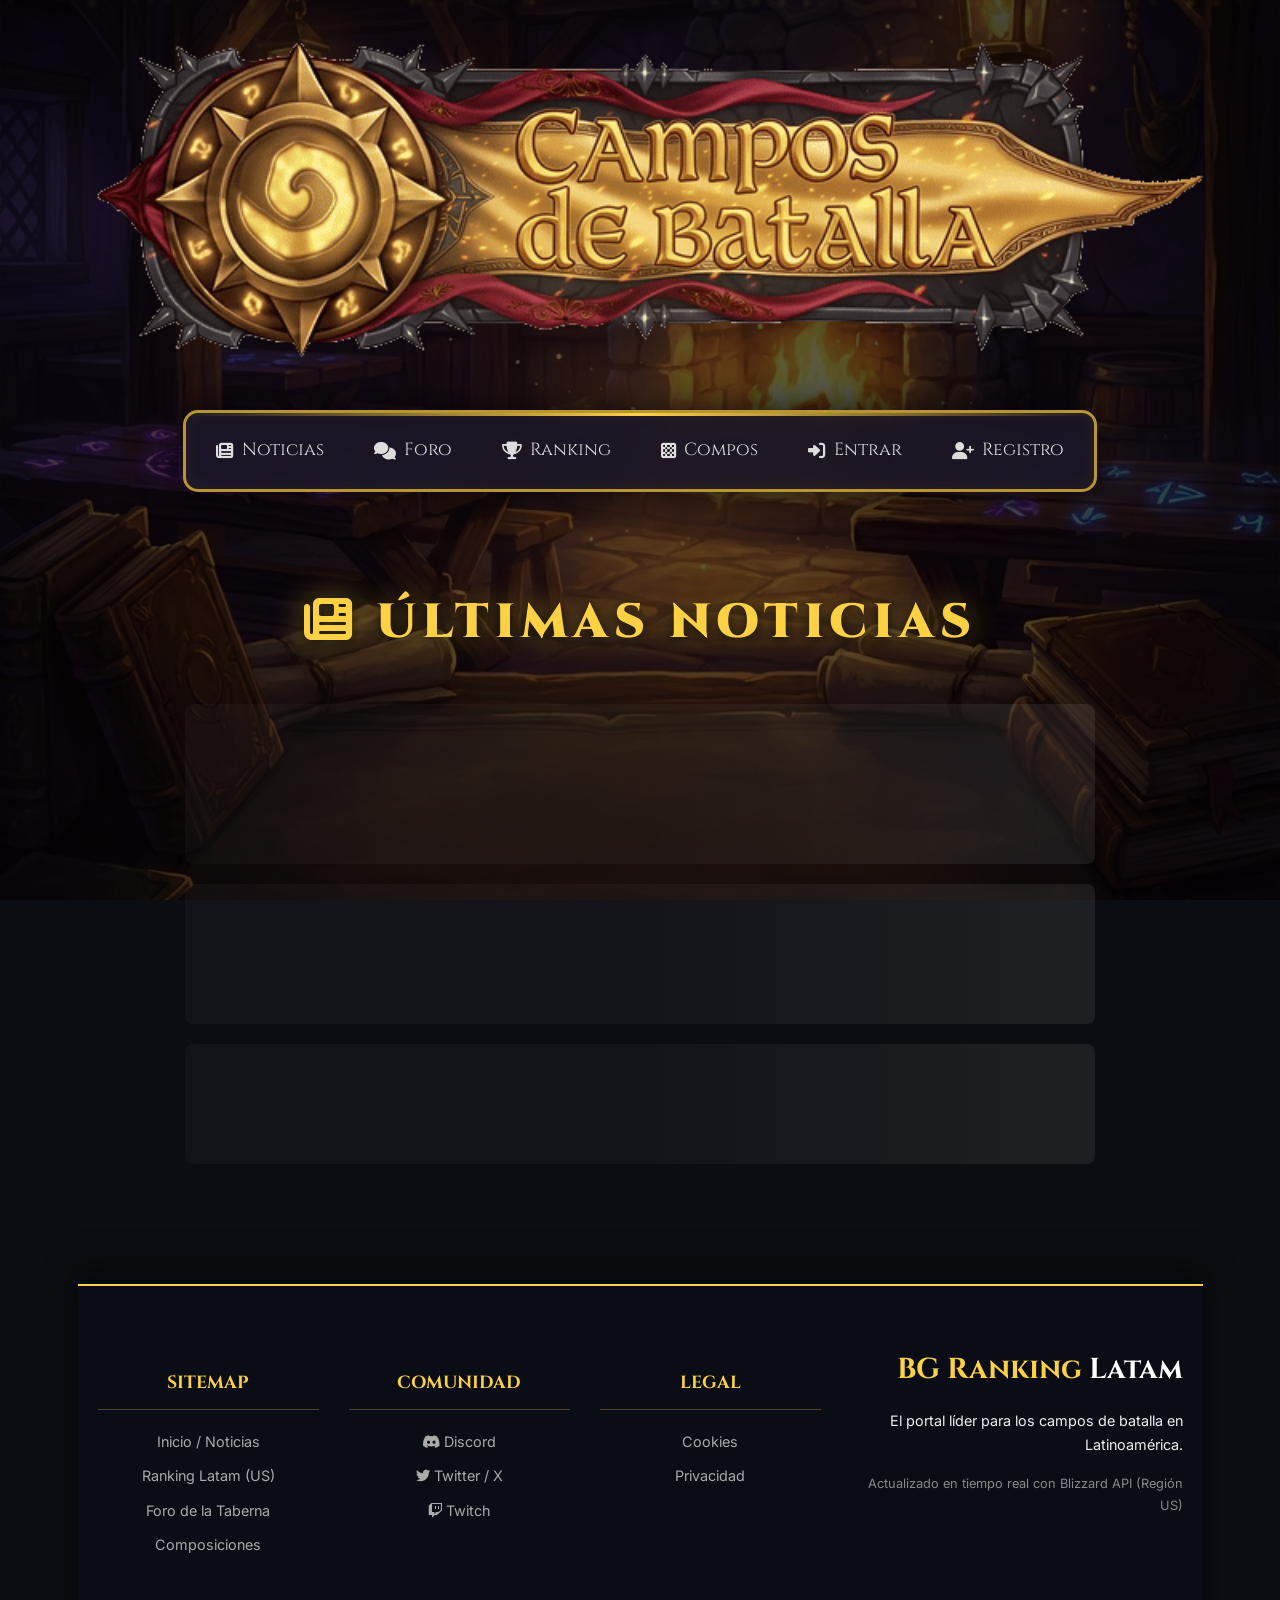
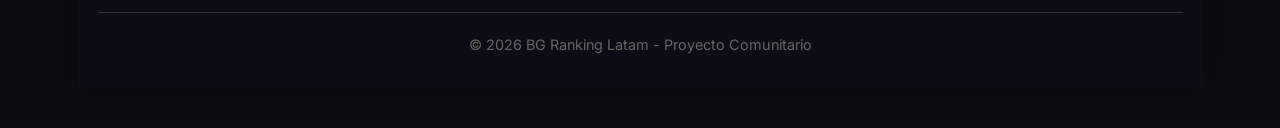
==== commit 41a26761: "Rebrand to Latam, Dual-Database Setup, Profile Fixes and Country Flags" ====
--- a/index.html
+++ b/index.html
@@ -4,11 +4,11 @@
 <head>
     <meta charset="UTF-8">
     <meta name="viewport" content="width=device-width, initial-scale=1.0">
-    <title>Noticias y Novedades | BG Ranking España - Comunidad Hearthstone Battlegrounds</title>
+    <title>Noticias y Novedades | BG Ranking Latam - Comunidad Hearthstone Battlegrounds</title>
     <meta name="description"
-        content="Mantente al día con las últimas noticias, parches y actualizaciones de Hearthstone Battlegrounds en la comunidad líder de España. Ranking MMR, foro y más.">
+        content="Mantente al día con las últimas noticias, parches y actualizaciones de Hearthstone Battlegrounds en la comunidad líder de Latam. Ranking MMR, foro y más.">
     <meta name="keywords"
-        content="Hearthstone Battlegrounds, BG Ranking España, Campos de Batalla, MMR, Blizzard, Estrategia Hearthstone, Comunidad BG">
+        content="Hearthstone Battlegrounds, BG Ranking Latam, Campos de Batalla, MMR, Blizzard, Estrategia Hearthstone, Comunidad BG">
 
     <!-- Favicons -->
     <link rel="apple-touch-icon" sizes="180x180" href="/apple-touch-icon.png">
@@ -17,11 +17,11 @@
     <link rel="manifest" href="/site.webmanifest">
 
     <!-- Open Graph (Discord / Social Media) -->
-    <meta property="og:title" content="Noticias BG Ranking España">
+    <meta property="og:title" content="Noticias BG Ranking Latam">
     <meta property="og:description"
-        content="Toda la actualidad de Hearthstone Battlegrounds en un solo lugar. Ranking, comunidad y pasión por los Campos de Batalla.">
-    <meta property="og:image" content="assets/img/ranking_spanish_flag_banner.png">
-    <meta property="og:url" content="https://bg-ranking-es.onrender.com">
+        content="Toda la actualidad de Hearthstone Battlegrounds en un solo lugar. Ranking, comunidad y pasión por los Campos de Batalla en Latam.">
+    <meta property="og:image" content="assets/img/ranking_latam_banner.png">
+    <meta property="og:url" content="https://bg-ranking-latam.onrender.com">
     <meta property="og:type" content="website">
     <link
         href="https://fonts.googleapis.com/css2?family=Cinzel:wght@400;700;900&family=Lato:wght@300;400;700&display=swap"
